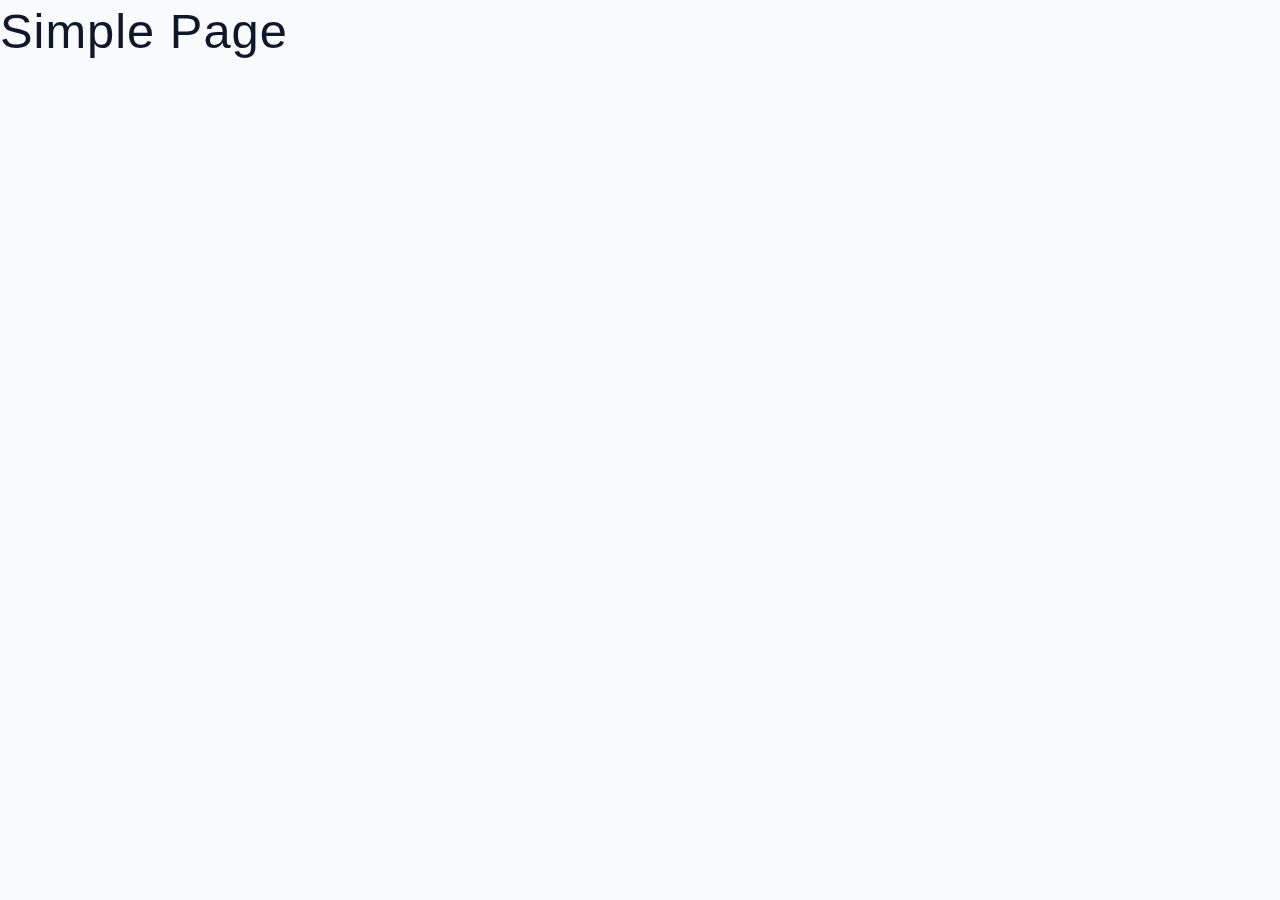
==== colorChanger/index.html @ baee9fae "creating setup files for colorchanger project" ====
<!DOCTYPE html>
<html lang="en">
  <head>
    <meta charset="UTF-8" />
    <meta http-equiv="X-UA-Compatible" content="IE=edge" />
    <meta name="viewport" content="width=device-width, initial-scale=1.0" />
    <title>Color Flipper || Simple</title>
    <!-- normalize -->
    <link rel="stylesheet" href="./normalize.css" />
    <!-- font-awesome -->

    <!-- main css -->
    <link rel="stylesheet" href="./main.css" />
  </head>
  <body>
    <h1>simple page</h1>
  </body>
</html>
---- colorChanger/main.css ----
*,
::after,
::before {
  box-sizing: border-box;
}
/* fonts */
@import url("https://fonts.googleapis.com/css2?family=Roboto:wght@400;500;600&family=Montserrat&display=swap");
html {
  font-size: 100%;
} /*16px*/

:root {
  /* colors */
  --primary-100: #e2e0ff;
  --primary-200: #c1beff;
  --primary-300: #a29dff;
  --primary-400: #837dff;
  --primary-500: #645cff;
  --primary-600: #504acc;
  --primary-700: #3c3799;
  --primary-800: #282566;
  --primary-900: #141233;

  /* grey */
  --grey-50: #f8fafc;
  --grey-100: #f1f5f9;
  --grey-200: #e2e8f0;
  --grey-300: #cbd5e1;
  --grey-400: #94a3b8;
  --grey-500: #64748b;
  --grey-600: #475569;
  --grey-700: #334155;
  --grey-800: #1e293b;
  --grey-900: #0f172a;
  /* rest of the colors */
  --black: #222;
  --white: #fff;
  --red-light: #f8d7da;
  --red-dark: #842029;
  --green-light: #d1e7dd;
  --green-dark: #0f5132;

  /* fonts  */
  --headingFont: "Roboto", sans-serif;
  --bodyFont: "Nunito", sans-serif;
  --smallText: 0.7em;
  /* rest of the vars */
  --backgroundColor: var(--grey-50);
  --textColor: var(--grey-900);
  --borderRadius: 0.25rem;
  --letterSpacing: 1px;
  --transition: 0.3s ease-in-out all;
  --max-width: 1120px;
  --fixed-width: 600px;

  /* box shadow*/
  --shadow-1: 0 1px 3px 0 rgba(0, 0, 0, 0.1), 0 1px 2px 0 rgba(0, 0, 0, 0.06);
  --shadow-2: 0 4px 6px -1px rgba(0, 0, 0, 0.1),
    0 2px 4px -1px rgba(0, 0, 0, 0.06);
  --shadow-3: 0 10px 15px -3px rgba(0, 0, 0, 0.1),
    0 4px 6px -2px rgba(0, 0, 0, 0.05);
  --shadow-4: 0 20px 25px -5px rgba(0, 0, 0, 0.1),
    0 10px 10px -5px rgba(0, 0, 0, 0.04);
}

body {
  background: var(--backgroundColor);
  font-family: var(--bodyFont);
  font-weight: 400;
  line-height: 1.75;
  color: var(--textColor);
}

p {
  margin-bottom: 1.5rem;
  max-width: 40em;
}

h1,
h2,
h3,
h4,
h5 {
  margin: 0;
  margin-bottom: 1.38rem;
  font-family: var(--headingFont);
  font-weight: 400;
  line-height: 1.3;
  text-transform: capitalize;
  letter-spacing: var(--letterSpacing);
}

h1 {
  margin-top: 0;
  font-size: 3.052rem;
}

h2 {
  font-size: 2.441rem;
}

h3 {
  font-size: 1.953rem;
}

h4 {
  font-size: 1.563rem;
}

h5 {
  font-size: 1.25rem;
}

small,
.text-small {
  font-size: var(--smallText);
}

a {
  text-decoration: none;
}
ul {
  list-style-type: none;
  padding: 0;
}

.img {
  width: 100%;
  display: block;
  object-fit: cover;
}
/* buttons */

.btn {
  cursor: pointer;
  color: var(--white);
  background: var(--primary-500);
  border: transparent;
  border-radius: var(--borderRadius);
  letter-spacing: var(--letterSpacing);
  padding: 0.375rem 0.75rem;
  box-shadow: var(--shadow-1);
  transition: var(--transition);
  text-transform: capitalize;
  display: inline-block;
}
.btn:hover {
  background: var(--primary-700);
  box-shadow: var(--shadow-3);
}
.btn-hipster {
  color: var(--primary-500);
  background: var(--primary-200);
}
.btn-hipster:hover {
  color: var(--primary-200);
  background: var(--primary-700);
}
.btn-block {
  width: 100%;
}

/* alerts */
.alert {
  padding: 0.375rem 0.75rem;
  margin-bottom: 1rem;
  border-color: transparent;
  border-radius: var(--borderRadius);
}

.alert-danger {
  color: var(--red-dark);
  background: var(--red-light);
}
.alert-success {
  color: var(--green-dark);
  background: var(--green-light);
}
/* form */

.form {
  width: 90vw;
  max-width: var(--fixed-width);
  background: var(--white);
  border-radius: var(--borderRadius);
  box-shadow: var(--shadow-2);
  padding: 2rem 2.5rem;
  margin: 3rem auto;
}
.form-label {
  display: block;
  font-size: var(--smallText);
  margin-bottom: 0.5rem;
  text-transform: capitalize;
  letter-spacing: var(--letterSpacing);
}
.form-input,
.form-textarea {
  width: 100%;
  padding: 0.375rem 0.75rem;
  border-radius: var(--borderRadius);
  background: var(--backgroundColor);
  border: 1px solid var(--grey-200);
}

.form-row {
  margin-bottom: 1rem;
}

.form-textarea {
  height: 7rem;
}
::placeholder {
  font-family: inherit;
  color: var(--grey-400);
}
.form-alert {
  color: var(--red-dark);
  letter-spacing: var(--letterSpacing);
  text-transform: capitalize;
}
/* alert */

@keyframes spinner {
  to {
    transform: rotate(360deg);
  }
}

.loading {
  width: 6rem;
  height: 6rem;
  border: 5px solid var(--grey-400);
  border-radius: 50%;
  border-top-color: var(--primary-500);
  animation: spinner 0.6s linear infinite;
}
.loading {
  margin: 0 auto;
}
/* title */

.title {
  text-align: center;
}

.title-underline {
  background: var(--primary-500);
  width: 7rem;
  height: 0.25rem;
  margin: 0 auto;
  margin-top: -1rem;
}

/*
=============== 
Nav
===============
*/
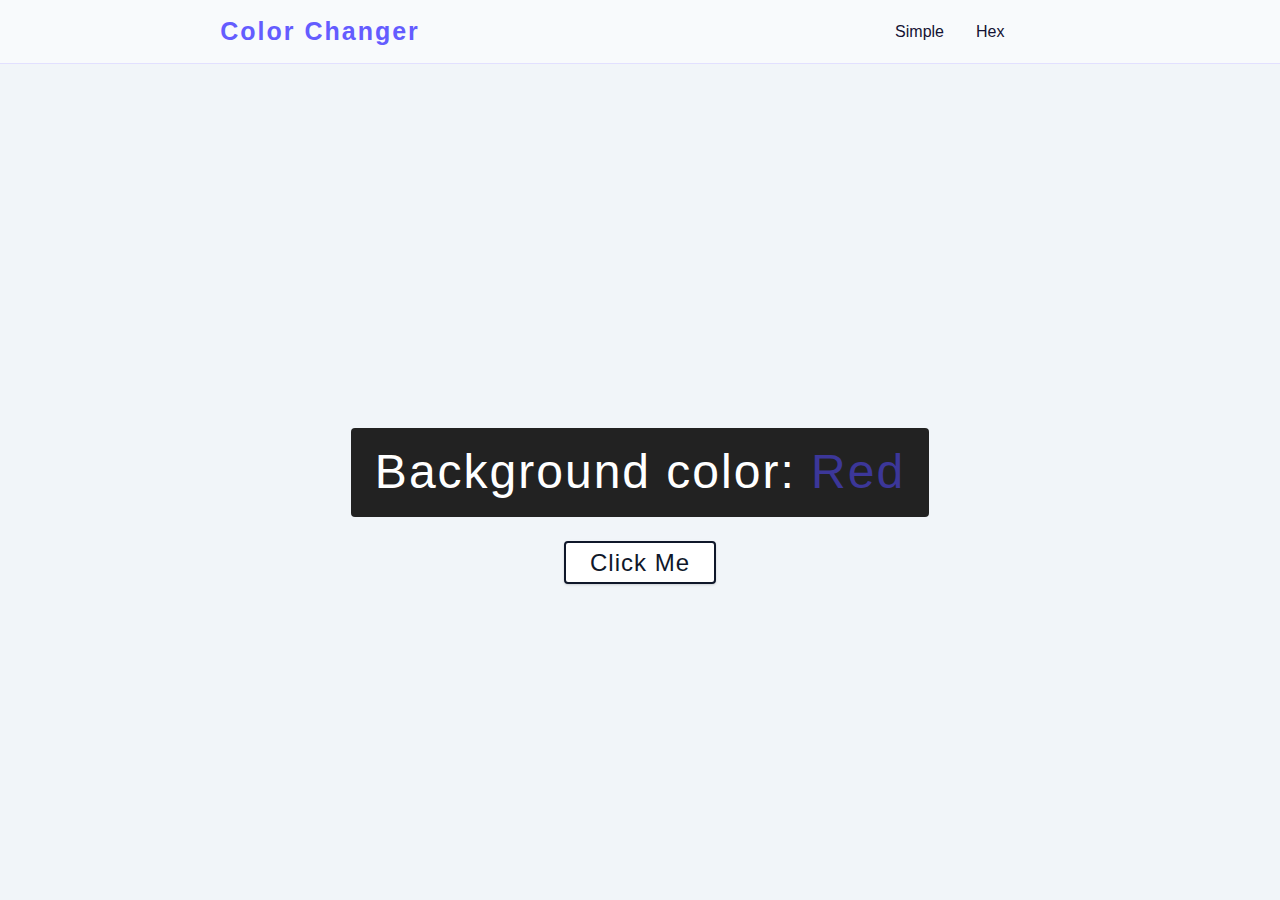
==== commit 6ef6cc6a: "some changes" ====
--- a/colorChanger/index.html
+++ b/colorChanger/index.html
@@ -4,15 +4,30 @@
     <meta charset="UTF-8" />
     <meta http-equiv="X-UA-Compatible" content="IE=edge" />
     <meta name="viewport" content="width=device-width, initial-scale=1.0" />
-    <title>Color Flipper || Simple</title>
+    <title>Color Changer || Simple</title>
     <!-- normalize -->
     <link rel="stylesheet" href="./normalize.css" />
     <!-- font-awesome -->
-
+    <link href="../fontawesome-free-5.15.4-web/css/all.css" rel="stylesheet" />
+    <!--load all styles -->
     <!-- main css -->
     <link rel="stylesheet" href="./main.css" />
   </head>
   <body>
-    <h1>simple page</h1>
+    <nav class="navbar">
+      <div class="logo">
+        <h4>Color Changer</h4>
+      </div>
+      <ul class="links">
+        <li><a href="index.html" class="linkItem">Simple</a></li>
+        <li><a href="hex.html" class="linkItem">Hex</a></li>
+      </ul>
+    </nav>
+    <div class="hero">
+      <div class="hero-center">
+        <p>Background color: <span>Red</span></p>
+        <button class="btn btn-my">Click Me</button>
+      </div>
+    </div>
   </body>
 </html>
--- a/colorChanger/main.css
+++ b/colorChanger/main.css
@@ -257,3 +257,67 @@
 Nav
 ===============
 */
+.navbar {
+  display: grid;
+  grid-template-columns: 1fr 1fr;
+  justify-items: center;
+  align-items: center;
+  height: 4rem;
+  border-bottom: 1px solid var(--primary-100);
+  box-shadow: var(--shadow-4);
+}
+.logo {
+}
+.navbar h4 {
+  margin-bottom: 0;
+  color: var(--primary-500);
+  letter-spacing: 2px;
+  font-weight: 600;
+}
+
+.links {
+  display: grid;
+  grid-template-columns: 1fr 1fr;
+  column-gap: 2rem;
+}
+.linkItem {
+  color: var(--primary-900);
+}
+.linkItem:hover {
+  color: var(--primary-600);
+}
+.hero {
+  width: 100vw;
+  min-height: calc(100vh - 4rem);
+  display: grid;
+  place-items: center;
+  background: var(--grey-100);
+}
+.hero-center {
+  display: grid;
+  place-items: center;
+}
+.hero-center p {
+  background: var(--black);
+  color: var(--white);
+  padding: 0.15rem 1.5rem;
+  font-size: 3rem;
+  border-radius: var(--borderRadius);
+  letter-spacing: 2px;
+}
+.hero-center span {
+  color: var(--primary-700);
+}
+
+.btn-my {
+  font-size: 1.5rem;
+  background: var(--white);
+  color: var(--grey-900);
+  border: 2px solid var(--grey-900);
+  border-radius: var(--borderRadius);
+  padding: 0.375rem 1.5rem;
+}
+.btn-my:hover {
+  background: var(--black);
+  color: var(--white);
+}
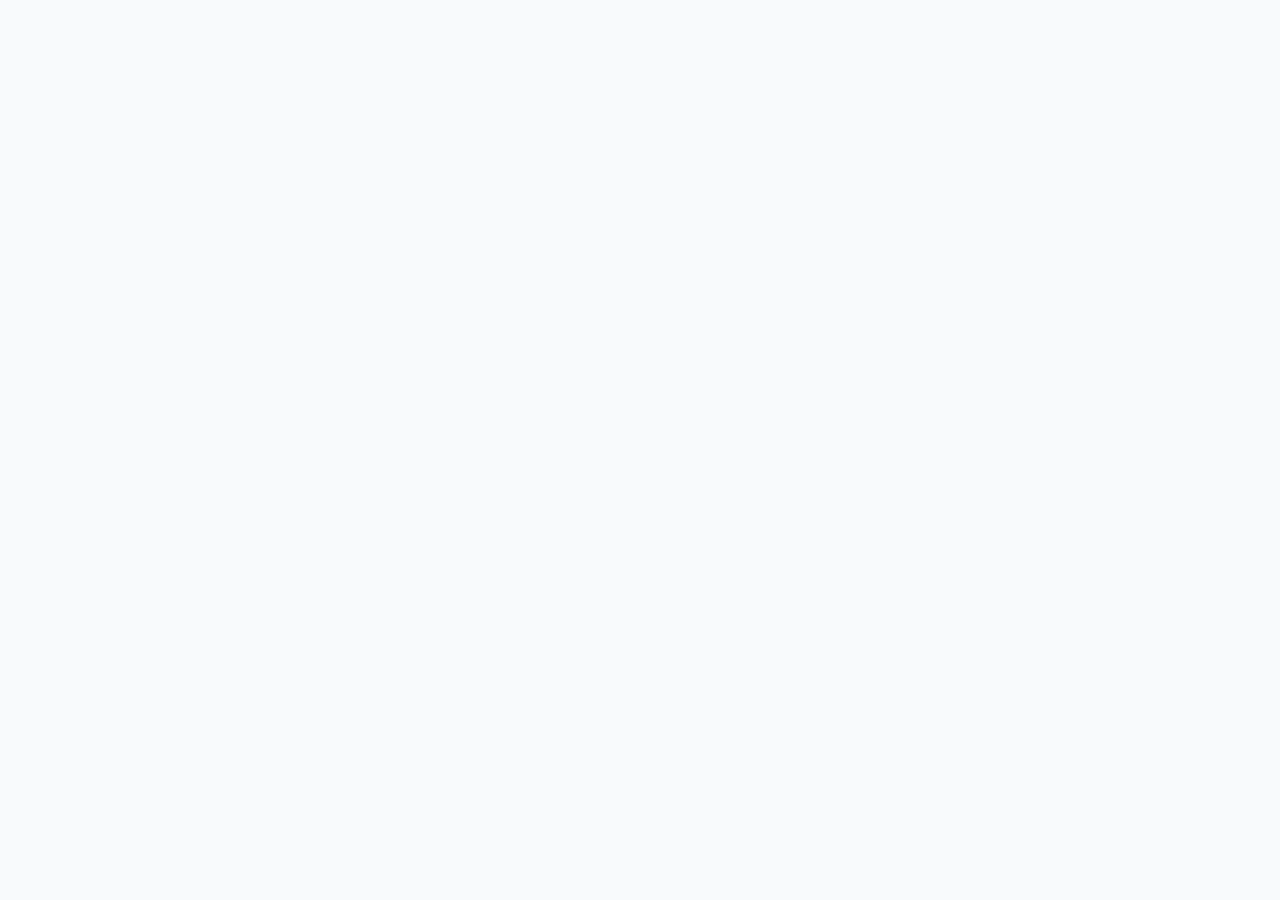
==== commit 25113dac: "some changes" ====
--- a/colorChanger/index.html
+++ b/colorChanger/index.html
@@ -13,21 +13,5 @@
     <!-- main css -->
     <link rel="stylesheet" href="./main.css" />
   </head>
-  <body>
-    <nav class="navbar">
-      <div class="logo">
-        <h4>Color Changer</h4>
-      </div>
-      <ul class="links">
-        <li><a href="index.html" class="linkItem">Simple</a></li>
-        <li><a href="hex.html" class="linkItem">Hex</a></li>
-      </ul>
-    </nav>
-    <div class="hero">
-      <div class="hero-center">
-        <p>Background color: <span>Red</span></p>
-        <button class="btn btn-my">Click Me</button>
-      </div>
-    </div>
-  </body>
+  <body></body>
 </html>
--- a/colorChanger/main.css
+++ b/colorChanger/main.css
@@ -257,67 +257,3 @@
 Nav
 ===============
 */
-.navbar {
-  display: grid;
-  grid-template-columns: 1fr 1fr;
-  justify-items: center;
-  align-items: center;
-  height: 4rem;
-  border-bottom: 1px solid var(--primary-100);
-  box-shadow: var(--shadow-4);
-}
-.logo {
-}
-.navbar h4 {
-  margin-bottom: 0;
-  color: var(--primary-500);
-  letter-spacing: 2px;
-  font-weight: 600;
-}
-
-.links {
-  display: grid;
-  grid-template-columns: 1fr 1fr;
-  column-gap: 2rem;
-}
-.linkItem {
-  color: var(--primary-900);
-}
-.linkItem:hover {
-  color: var(--primary-600);
-}
-.hero {
-  width: 100vw;
-  min-height: calc(100vh - 4rem);
-  display: grid;
-  place-items: center;
-  background: var(--grey-100);
-}
-.hero-center {
-  display: grid;
-  place-items: center;
-}
-.hero-center p {
-  background: var(--black);
-  color: var(--white);
-  padding: 0.15rem 1.5rem;
-  font-size: 3rem;
-  border-radius: var(--borderRadius);
-  letter-spacing: 2px;
-}
-.hero-center span {
-  color: var(--primary-700);
-}
-
-.btn-my {
-  font-size: 1.5rem;
-  background: var(--white);
-  color: var(--grey-900);
-  border: 2px solid var(--grey-900);
-  border-radius: var(--borderRadius);
-  padding: 0.375rem 1.5rem;
-}
-.btn-my:hover {
-  background: var(--black);
-  color: var(--white);
-}
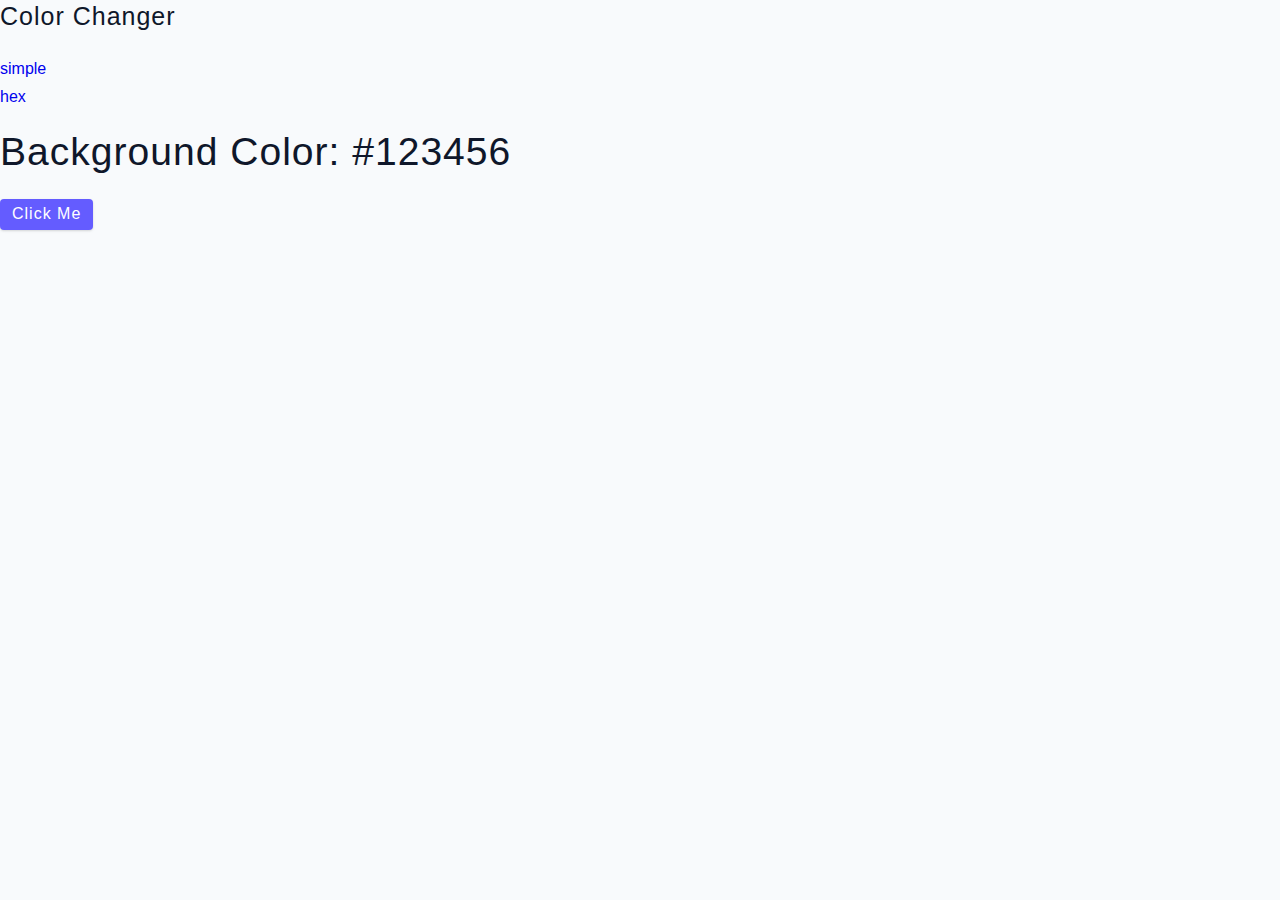
==== commit c02794de: "creating html file for colorChanger" ====
--- a/colorChanger/index.html
+++ b/colorChanger/index.html
@@ -13,5 +13,21 @@
     <!-- main css -->
     <link rel="stylesheet" href="./main.css" />
   </head>
-  <body></body>
+  <body>
+    <nav>
+      <div class="nav-center">
+        <h4>color changer</h4>
+        <ul class="nav-links">
+          <li><a href="index.html">simple</a></li>
+          <li><a href="hex.html">hex</a></li>
+        </ul>
+      </div>
+    </nav>
+    <main>
+      <div class="container">
+        <h2>background color: <span>#123456</span></h2>
+        <button class="btn btn-hero">click me</button>
+      </div>
+    </main>
+  </body>
 </html>
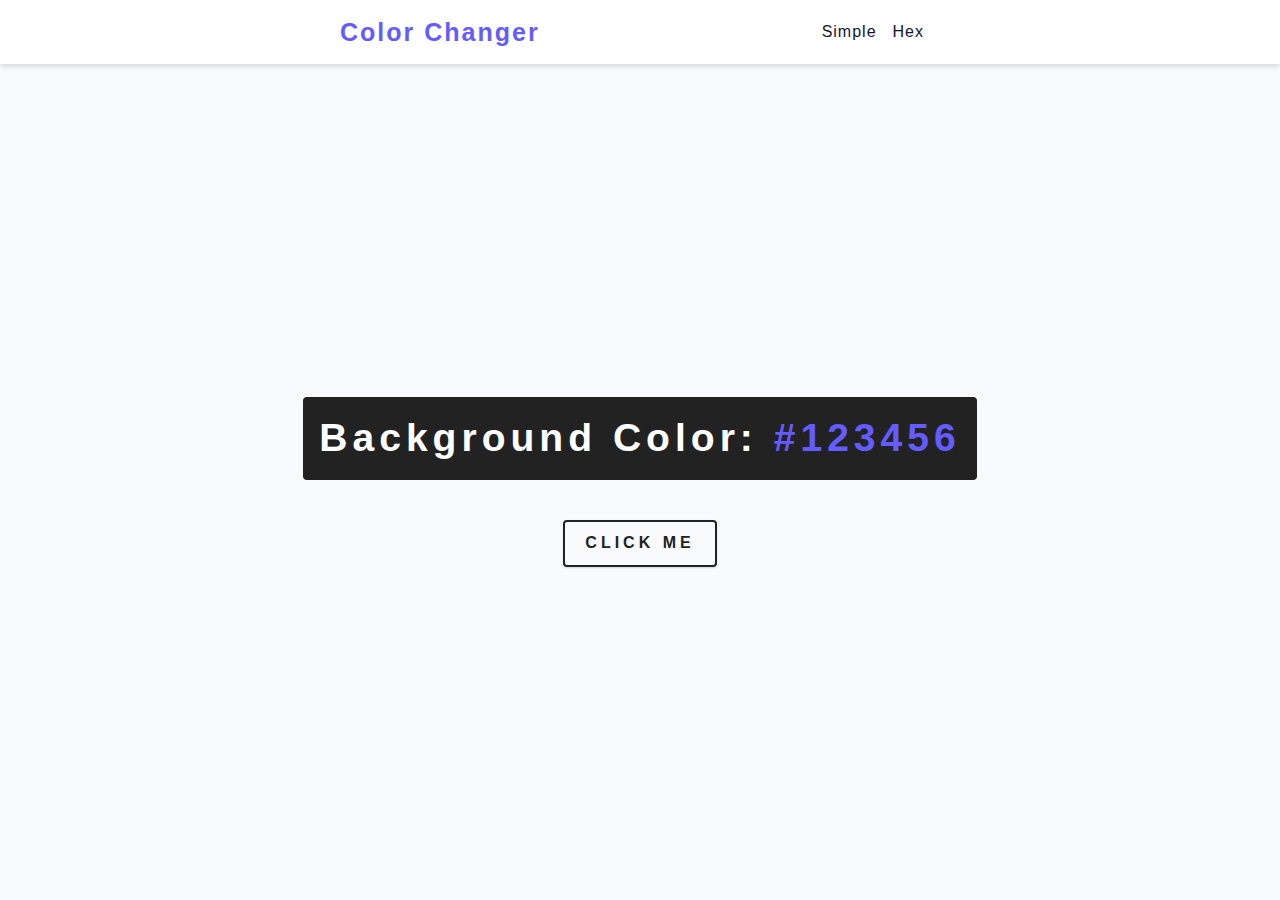
==== commit 22852124: "finishing colorChanger project" ====
--- a/colorChanger/index.html
+++ b/colorChanger/index.html
@@ -25,7 +25,7 @@
     </nav>
     <main>
       <div class="container">
-        <h2>background color: <span>#123456</span></h2>
+        <h2>background color: <span class="color">#123456</span></h2>
         <button class="btn btn-hero">click me</button>
       </div>
     </main>
--- a/colorChanger/main.css
+++ b/colorChanger/main.css
@@ -257,3 +257,78 @@
 Nav
 ===============
 */
+nav {
+  background: var(--white);
+  height: 4rem;
+  display: grid;
+  align-items: center;
+  justify-content: center;
+  box-shadow: var(--shadow-2);
+}
+.nav-center {
+  width: 90vw;
+  max-width: var(--fixed-width);
+  display: flex;
+  align-items: center;
+  justify-content: space-between;
+}
+.nav-center h4 {
+  margin-bottom: 0;
+  color: var(--primary-500);
+  letter-spacing: 2px;
+  font-weight: 600;
+}
+.nav-links {
+  display: flex;
+}
+nav a {
+  text-transform: capitalize;
+  font-size: 1rem;
+  color: var(--primary-900);
+  letter-spacing: var(--letterSpacing);
+  margin-right: 1rem;
+  transition: var(--transition);
+}
+nav a:hover {
+  color: var(--primary-500);
+}
+
+/* 
+----- container-----
+*/
+main {
+  height: calc(100vh - 4rem);
+  display: grid;
+  place-items: center;
+}
+.container {
+  text-align: center;
+}
+
+.container h2 {
+  background: var(--black);
+  color: var(--white);
+  padding: 1rem;
+  border-radius: var(--borderRadius);
+  margin-bottom: 2.5rem;
+  letter-spacing: 5px;
+  font-weight: 600;
+}
+.color {
+  text-transform: uppercase;
+  color: var(--primary-500);
+}
+.btn-hero {
+  text-transform: uppercase;
+  background: transparent;
+  color: var(--black);
+  letter-spacing: 0.25rem;
+  font-weight: bold;
+  border: 2px solid var(--black);
+  padding: 0.75rem 1.25rem;
+  transition: var(--transition);
+}
+.btn-hero:hover {
+  background: var(--black);
+  color: var(--white);
+}
